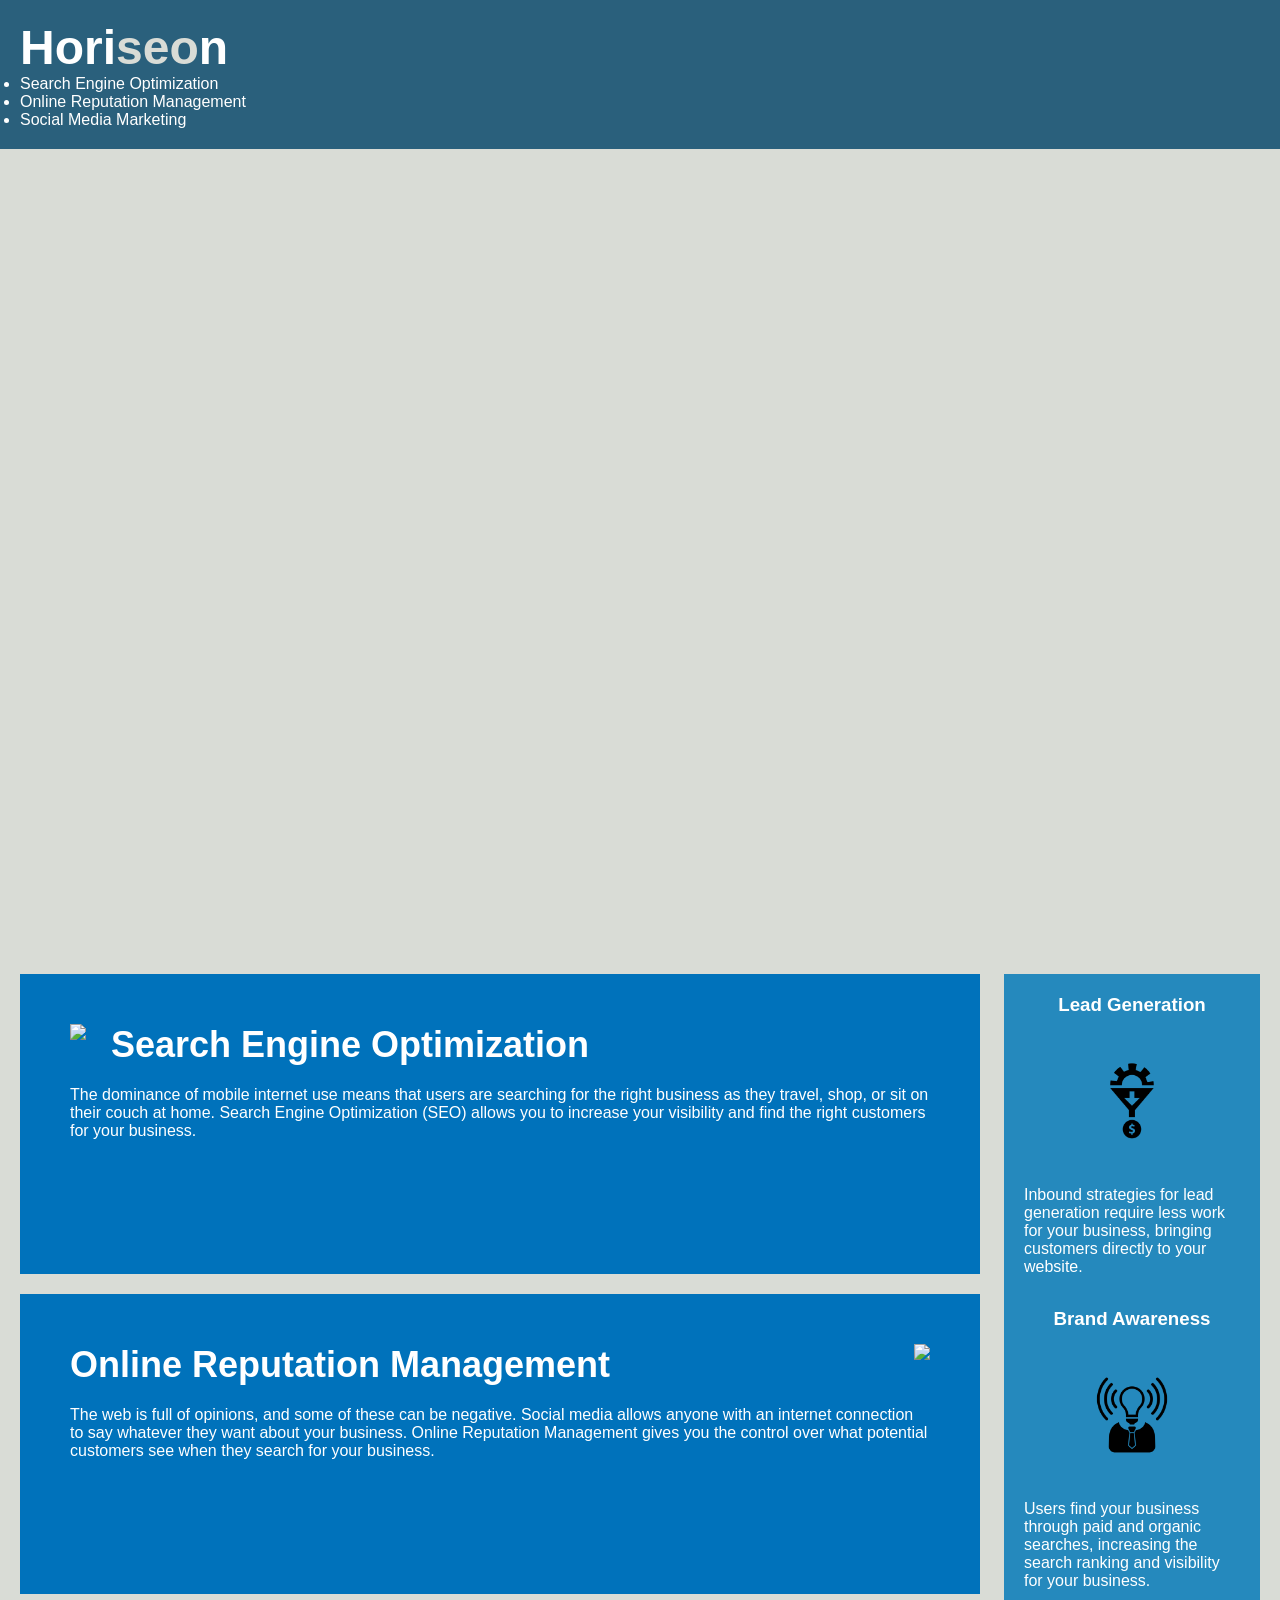
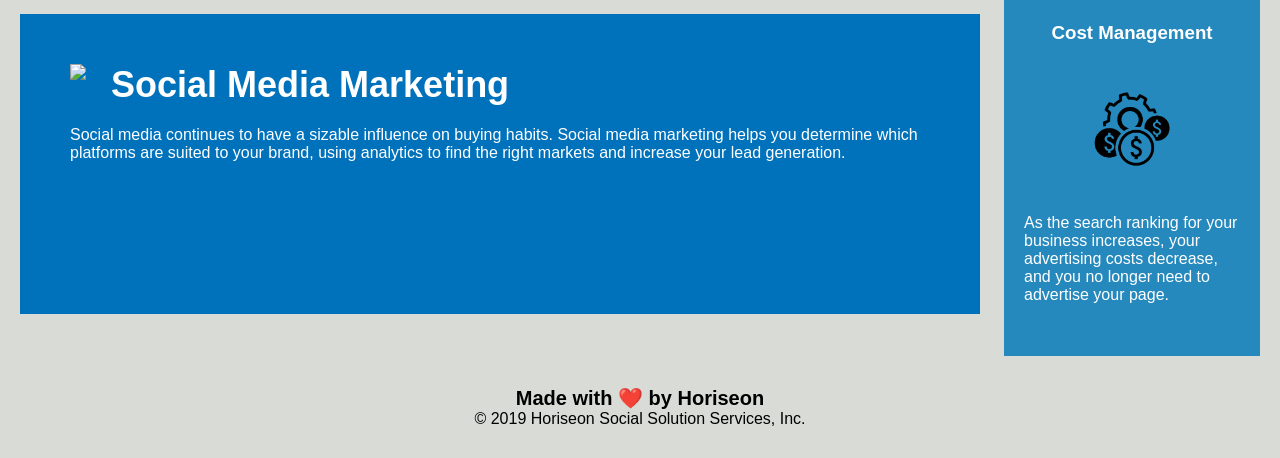
==== index.html @ a4fc401b "Reorg the folders" ====
<!DOCTYPE html>
<html lang="en-us">

<head>
    <meta charset="UTF-8" />
    <link rel="stylesheet" href="./assets/css/style.css">
    <title>Horiseon corporate website</title>
</head>

<body>
    <div class="header">
        <h1>Hori<span class="seo">seo</span>n</h1>
        <Nav>
            <ul>
                <li>
                    <a href="#search-engine-optimization">Search Engine Optimization</a>
                </li>
                <li>
                    <a href="#online-reputation-management">Online Reputation Management</a>
                </li>
                <li>
                    <a href="#social-media-marketing">Social Media Marketing</a>
                </li>
            </ul>
        </Nav>
    </div>
    <div class="hero"></div>
    <div class="content">
        <div class="search-engine-optimization">
            <img src="./assets/images/search-engine-optimization.jpg" class="float-left" />
            <h2>Search Engine Optimization</h2>
            <p>
                The dominance of mobile internet use means that users are searching for the right business as they travel, shop, or sit on their couch at home. Search Engine Optimization (SEO) allows you to increase your visibility and find the right customers for your business.
            </p>
        </div>
        <div id="online-reputation-management" class="online-reputation-management">
            <img src="./assets/images/online-reputation-management.jpg" class="float-right" />
            <h2>Online Reputation Management</h2>
            <p>
                The web is full of opinions, and some of these can be negative. Social media allows anyone with an internet connection to say whatever they want about your business. Online Reputation Management gives you the control over what potential customers see when they search for your business.
            </p>
        </div>
        <div id="social-media-marketing" class="social-media-marketing">
            <img src="./assets/images/social-media-marketing.jpg" class="float-left" />
            <h2>Social Media Marketing</h2>
            <p>
                Social media continues to have a sizable influence on buying habits. Social media marketing helps you determine which platforms are suited to your brand, using analytics to find the right markets and increase your lead generation.
            </p>
        </div>
    </div>
    <div class="benefits">
        <div class="benefit-lead">
            <h3>Lead Generation</h3>
            <img src="./assets/images/lead-generation.png" />
            <p>
                Inbound strategies for lead generation require less work for your business, bringing customers directly to your website.
            </p>
        </div>
        <div class="benefit-brand">
            <h3>Brand Awareness</h3>
            <img src="./assets/images/brand-awareness.png" />
            <p>
                Users find your business through paid and organic searches, increasing the search ranking and visibility for your business.
            </p>
        </div>
        <div class="benefit-cost">
            <h3>Cost Management</h3>
            <img src="./assets/images/cost-management.png"></img>
            <p>
                As the search ranking for your business increases, your advertising costs decrease, and you no longer need to advertise your page.
            </p>
        </div>
    </div>
    <div class="footer">
        <h2>Made with ❤️️ by Horiseon</h2>
        <p>
            &copy; 2019 Horiseon Social Solution Services, Inc.
        </p>
    </div>
</body>

</html>
---- assets/css/style.css ----
* {
    box-sizing: border-box;
    padding: 0;
    margin: 0;
}

body {
    background-color: #d9dcd6;
}

.header { 
    padding: 20px;
    font-family: 'Trebuchet MS', 'Lucida Sans Unicode', 'Lucida Grande', 'Lucida Sans', Arial, sans-serif;
    background-color: #2a607c;
    color: #ffffff;
}
 
.header h1 {
    display: inline-block;
    font-size: 48px;
}

.header h1 .seo {
    color: #d9dcd6;
}

.header div {
    padding-top: 15px;
    margin-right: 20px;
    float: right;
    font-family: 'Gill Sans', 'Gill Sans MT', Calibri, 'Trebuchet MS', sans-serif;
    font-size: 20px;
}

.header div ul {
    list-style-type: none;
}

.header div ul li {
    display: inline-block;
    margin-left: 25px;
}

a {
    color: #ffffff;
    text-decoration: none;
}

p {
    font-size: 16px;
}

.hero {
    height: 800px;
    width: 100%;
    margin-bottom: 25px;
    background-image: url("../images/digital-marketing-meeting.jpg");
    background-size: cover;
    background-position: center;
}

.float-left {
    float: left;
    margin-right: 25px;
}

.float-right {
    float: right;
    margin-left: 25px;
}

.content {
    width: 75%;
    display: inline-block;
    margin-left: 20px;
}

.benefits {
    margin-right: 20px;
    padding: 20px;
    clear: both;
    float: right;
    width: 20%;
    height: 100%;
    font-family: 'Gill Sans', 'Gill Sans MT', Calibri, 'Trebuchet MS', sans-serif;
    background-color: #2589bd;
}

.benefit-lead {
    margin-bottom: 32px;
    color: #ffffff;
}

.benefit-brand {
    margin-bottom: 32px;
    color: #ffffff;
}

.benefit-cost {
    margin-bottom: 32px;
    color: #ffffff;
}

.benefit-lead h3 {
    margin-bottom: 10px;
    text-align: center;
}

.benefit-brand h3 {
    margin-bottom: 10px;
    text-align: center;
}

.benefit-cost h3 {
    margin-bottom: 10px;
    text-align: center;
}

.benefit-lead img {
    display: block;
    margin: 10px auto;
    max-width: 150px;
}

.benefit-brand img {
    display: block;
    margin: 10px auto;
    max-width: 150px;
}

.benefit-cost img {
    display: block;
    margin: 10px auto;
    max-width: 150px;
}

.search-engine-optimization {
    margin-bottom: 20px;
    padding: 50px;
    height: 300px;
    font-family: 'Gill Sans', 'Gill Sans MT', Calibri, 'Trebuchet MS', sans-serif;
    background-color: #0072bb;
    color: #ffffff;
}

.online-reputation-management {
    margin-bottom: 20px;
    padding: 50px;
    height: 300px;
    font-family: 'Gill Sans', 'Gill Sans MT', Calibri, 'Trebuchet MS', sans-serif;
    background-color: #0072bb;
    color: #ffffff;
}

.social-media-marketing {
    margin-bottom: 20px;
    padding: 50px;
    height: 300px;
    font-family: 'Gill Sans', 'Gill Sans MT', Calibri, 'Trebuchet MS', sans-serif;
    background-color: #0072bb;
    color: #ffffff;
}

.search-engine-optimization img {
    max-height: 200px;
}

.online-reputation-management img {
    max-height: 200px;
}

.social-media-marketing img {
    max-height: 200px;
}

.search-engine-optimization h2 {
    margin-bottom: 20px;
    font-size: 36px;
}

.online-reputation-management h2 {
    margin-bottom: 20px;
    font-size: 36px;
}

.social-media-marketing h2 {
    margin-bottom: 20px;
    font-size: 36px;
}

.footer {
    padding: 30px;
    clear: both;
    font-family: 'Trebuchet MS', 'Lucida Sans Unicode', 'Lucida Grande', 'Lucida Sans', Arial, sans-serif;
    text-align: center;
}

.footer h2 {
    font-size: 20px;
}
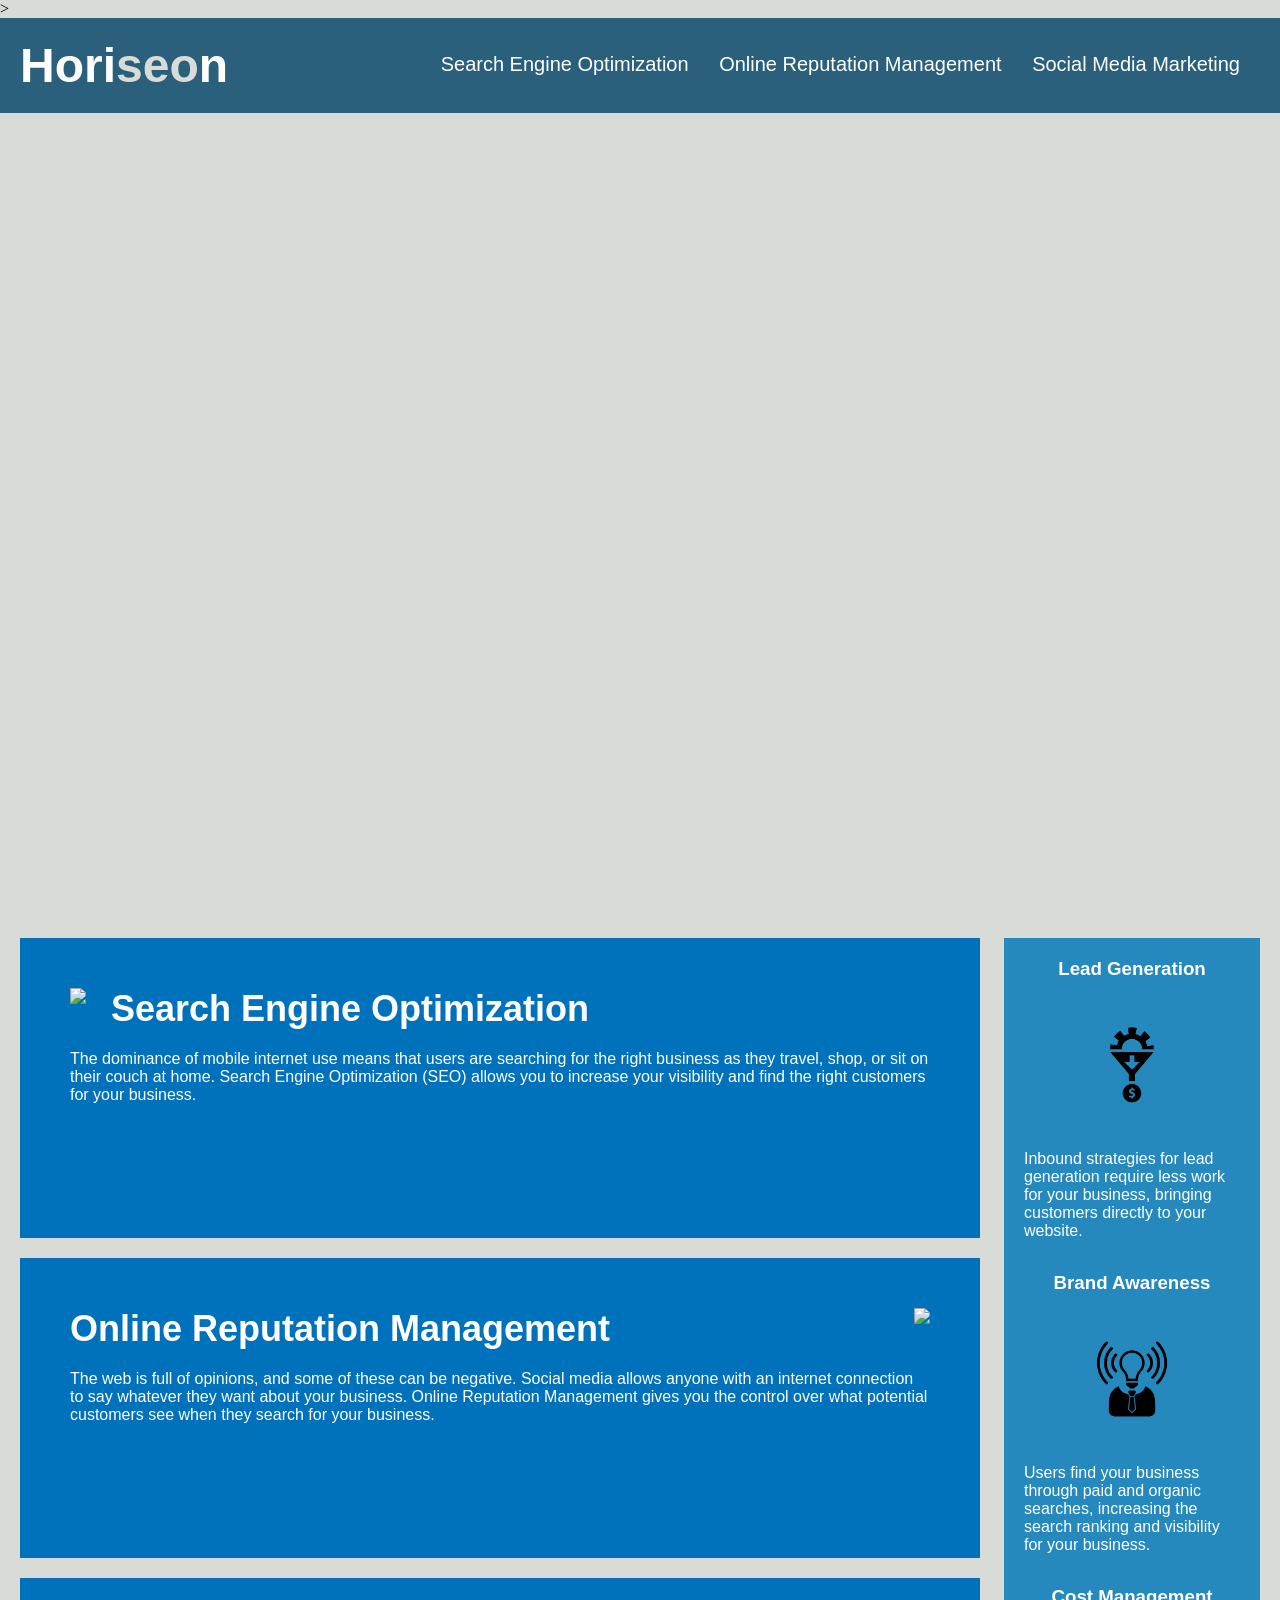
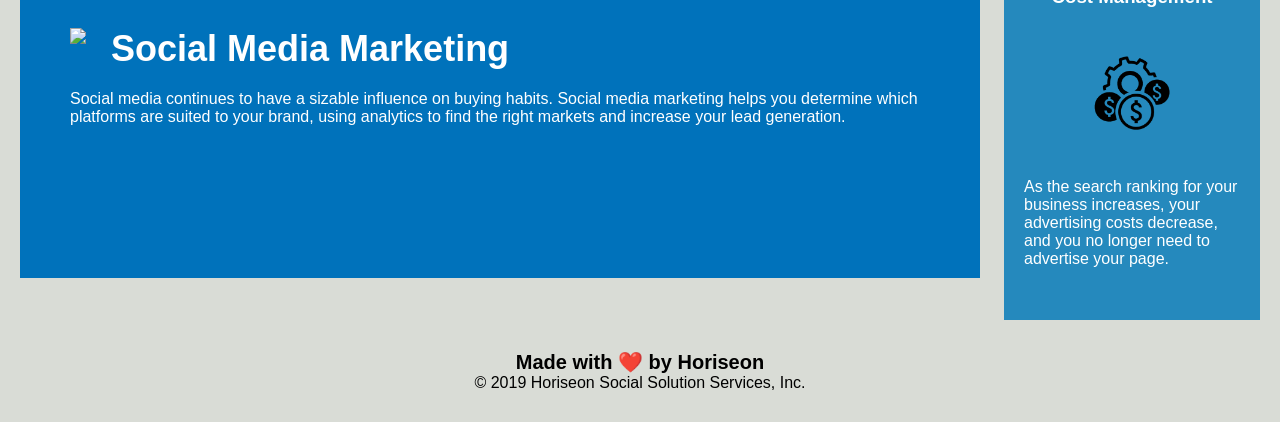
==== commit beb6e8d3: "added initial semantic tags to index.html" ====
--- a/index.html
+++ b/index.html
@@ -1,16 +1,19 @@
+<!-- Horiseon site refactor to optimize for SEO
+     Revised: 6/12/2020  -->
 <!DOCTYPE html>
 <html lang="en-us">
-
+<!-- Changed title to reflect corporate name  -->
 <head>
     <meta charset="UTF-8" />
     <link rel="stylesheet" href="./assets/css/style.css">
     <title>Horiseon corporate website</title>
-</head>
-
+</head>>
 <body>
-    <div class="header">
-        <h1>Hori<span class="seo">seo</span>n</h1>
-        <Nav>
+    <!-- "header" and "nav" semantic tags encapsulate company name and navigation elements -->
+    <header>
+        <div class="header">
+            <h1>Hori<span class="seo">seo</span>n</h1>
+    <nav>
             <ul>
                 <li>
                     <a href="#search-engine-optimization">Search Engine Optimization</a>
@@ -22,61 +25,66 @@
                     <a href="#social-media-marketing">Social Media Marketing</a>
                 </li>
             </ul>
-        </Nav>
-    </div>
-    <div class="hero"></div>
-    <div class="content">
-        <div class="search-engine-optimization">
-            <img src="./assets/images/search-engine-optimization.jpg" class="float-left" />
-            <h2>Search Engine Optimization</h2>
+    </nav>
+        </div>
+
+        <div class="hero"></div>
+    </header>    
+        <div class="content">
+            <div class="search-engine-optimization">
+                <img src="./assets/images/search-engine-optimization.jpg" class="float-left" />
+                <h2>Search Engine Optimization</h2>
+                <p>
+                    The dominance of mobile internet use means that users are searching for the right business as they travel, shop, or sit on their couch at home. Search Engine Optimization (SEO) allows you to increase your visibility and find the right customers for your business.
+                </p>
+            </div>
+            <div id="online-reputation-management" class="online-reputation-management">
+                <img src="./assets/images/online-reputation-management.jpg" class="float-right" />
+                <h2>Online Reputation Management</h2>
+                <p>
+                    The web is full of opinions, and some of these can be negative. Social media allows anyone with an internet connection to say whatever they want about your business. Online Reputation Management gives you the control over what potential customers see when they search for your business.
+                </p>
+            </div>
+            <div id="social-media-marketing" class="social-media-marketing">
+                <img src="./assets/images/social-media-marketing.jpg" class="float-left" />
+                <h2>Social Media Marketing</h2>
+                <p>
+                    Social media continues to have a sizable influence on buying habits. Social media marketing helps you determine which platforms are suited to your brand, using analytics to find the right markets and increase your lead generation.
+                </p>
+            </div>
+        </div>
+        <div class="benefits">
+            <div class="benefit-lead">
+                <h3>Lead Generation</h3>
+                <img src="./assets/images/lead-generation.png" />
+                <p>
+                    Inbound strategies for lead generation require less work for your business, bringing customers directly to your website.
+                </p>
+            </div>
+            <div class="benefit-brand">
+                <h3>Brand Awareness</h3>
+                <img src="./assets/images/brand-awareness.png" />
+                <p>
+                    Users find your business through paid and organic searches, increasing the search ranking and visibility for your business.
+                </p>
+            </div>
+            <div class="benefit-cost">
+                <h3>Cost Management</h3>
+                <img src="./assets/images/cost-management.png"></img>
+                <p>
+                    As the search ranking for your business increases, your advertising costs decrease, and you no longer need to advertise your page.
+                </p>
+            </div>
+        </div>
+    <footer>    
+        <div class="footer">
+            <h2>Made with ❤️️ by Horiseon</h2>
             <p>
-                The dominance of mobile internet use means that users are searching for the right business as they travel, shop, or sit on their couch at home. Search Engine Optimization (SEO) allows you to increase your visibility and find the right customers for your business.
+                &copy; 2019 Horiseon Social Solution Services, Inc.
             </p>
         </div>
-        <div id="online-reputation-management" class="online-reputation-management">
-            <img src="./assets/images/online-reputation-management.jpg" class="float-right" />
-            <h2>Online Reputation Management</h2>
-            <p>
-                The web is full of opinions, and some of these can be negative. Social media allows anyone with an internet connection to say whatever they want about your business. Online Reputation Management gives you the control over what potential customers see when they search for your business.
-            </p>
-        </div>
-        <div id="social-media-marketing" class="social-media-marketing">
-            <img src="./assets/images/social-media-marketing.jpg" class="float-left" />
-            <h2>Social Media Marketing</h2>
-            <p>
-                Social media continues to have a sizable influence on buying habits. Social media marketing helps you determine which platforms are suited to your brand, using analytics to find the right markets and increase your lead generation.
-            </p>
-        </div>
-    </div>
-    <div class="benefits">
-        <div class="benefit-lead">
-            <h3>Lead Generation</h3>
-            <img src="./assets/images/lead-generation.png" />
-            <p>
-                Inbound strategies for lead generation require less work for your business, bringing customers directly to your website.
-            </p>
-        </div>
-        <div class="benefit-brand">
-            <h3>Brand Awareness</h3>
-            <img src="./assets/images/brand-awareness.png" />
-            <p>
-                Users find your business through paid and organic searches, increasing the search ranking and visibility for your business.
-            </p>
-        </div>
-        <div class="benefit-cost">
-            <h3>Cost Management</h3>
-            <img src="./assets/images/cost-management.png"></img>
-            <p>
-                As the search ranking for your business increases, your advertising costs decrease, and you no longer need to advertise your page.
-            </p>
-        </div>
-    </div>
-    <div class="footer">
-        <h2>Made with ❤️️ by Horiseon</h2>
-        <p>
-            &copy; 2019 Horiseon Social Solution Services, Inc.
-        </p>
-    </div>
+    </footer>
 </body>
-
+    
 </html>
+    
--- a/assets/css/style.css
+++ b/assets/css/style.css
@@ -24,7 +24,7 @@
     color: #d9dcd6;
 }
 
-.header div {
+.header nav {
     padding-top: 15px;
     margin-right: 20px;
     float: right;
@@ -32,11 +32,11 @@
     font-size: 20px;
 }
 
-.header div ul {
+.header nav ul {
     list-style-type: none;
 }
 
-.header div ul li {
+.header nav ul li {
     display: inline-block;
     margin-left: 25px;
 }
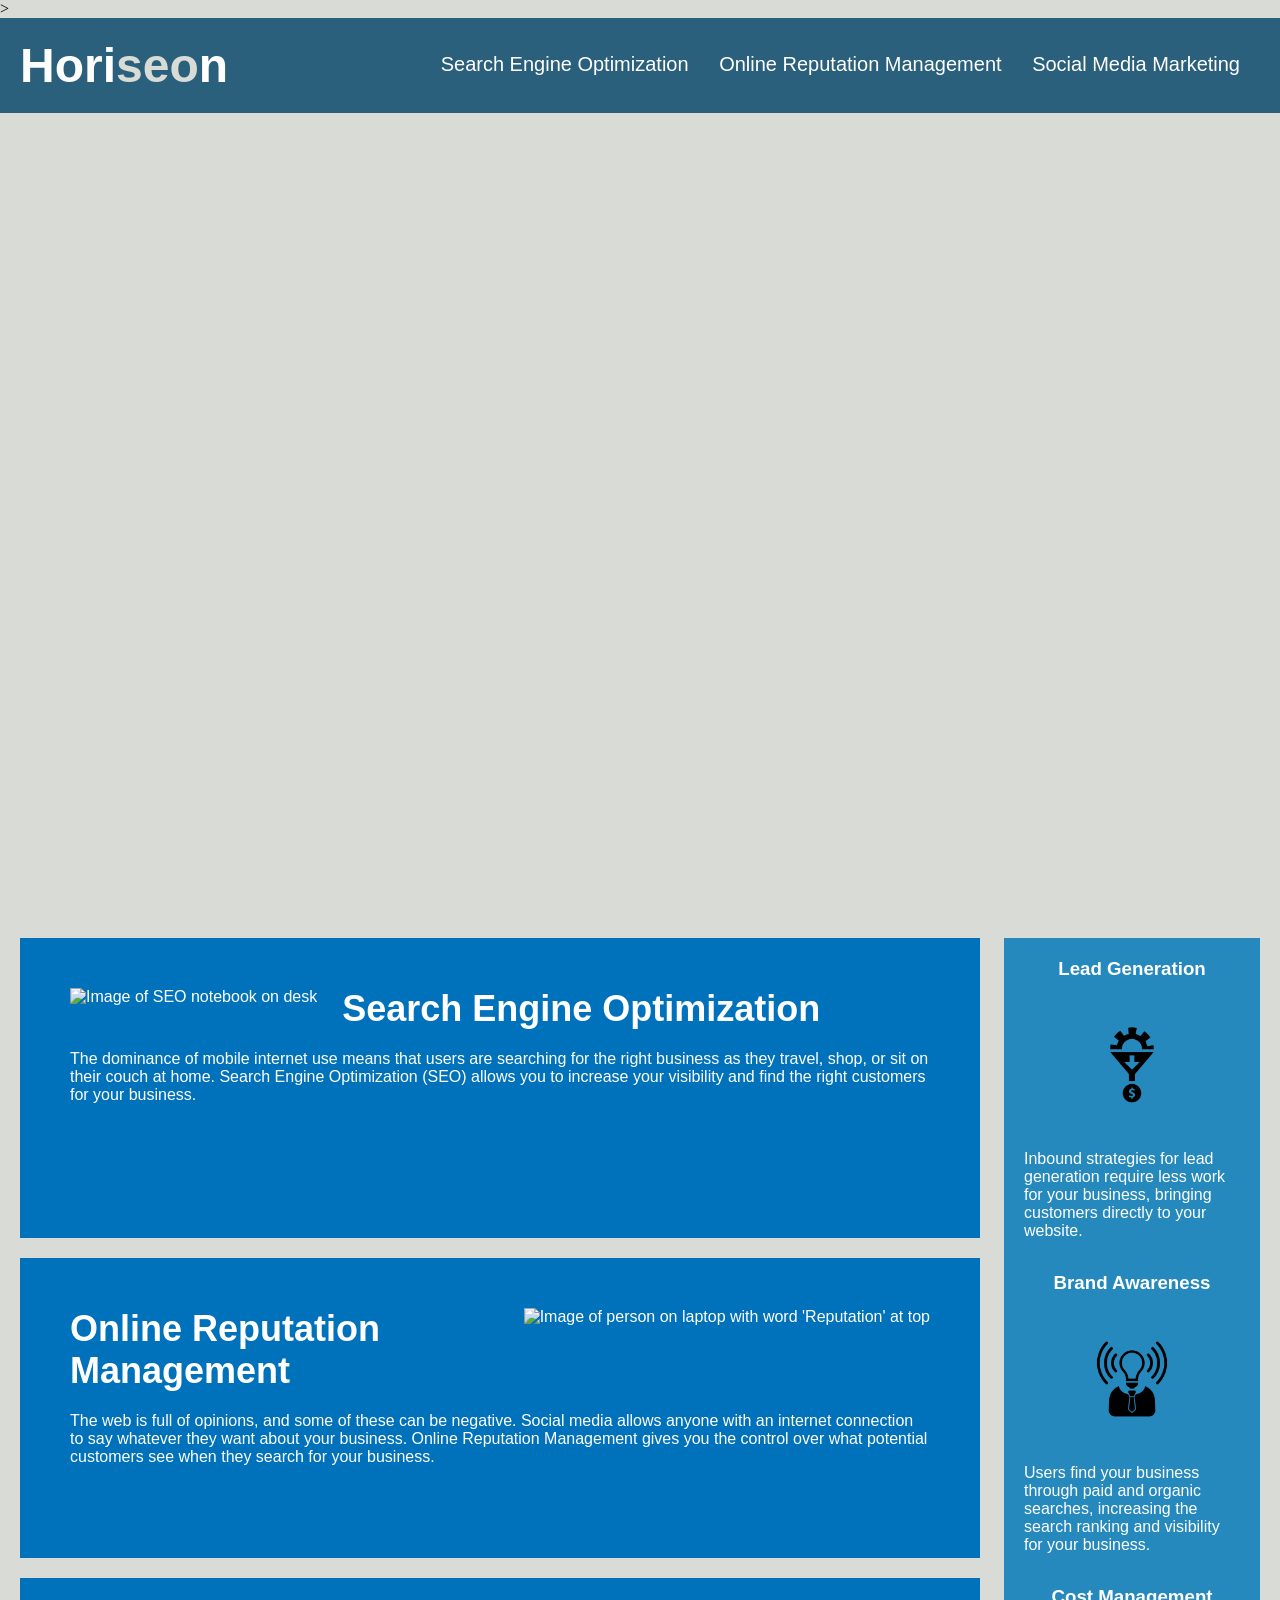
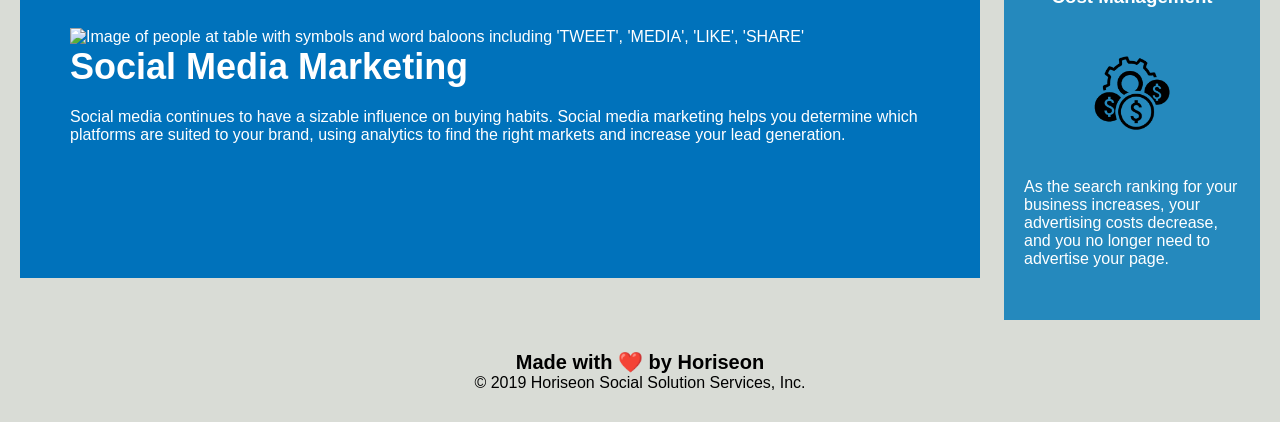
==== commit 347eca9f: "Added semantic tags to index.html, corrected navigation on first bookmark link, added alt descriptio" ====
--- a/index.html
+++ b/index.html
@@ -1,4 +1,4 @@
-<!-- Horiseon site refactor to optimize for SEO
+<!-- Horiseon site refactor to optimize for SEO and accessibility
      Revised: 6/12/2020  -->
 <!DOCTYPE html>
 <html lang="en-us">
@@ -6,13 +6,15 @@
 <head>
     <meta charset="UTF-8" />
     <link rel="stylesheet" href="./assets/css/style.css">
-    <title>Horiseon corporate website</title>
+    <title>Horiseon Corporation</title>
 </head>>
 <body>
-    <!-- "header" and "nav" semantic tags encapsulate company name and navigation elements -->
+    <!-- "header" and "nav" semantic tags encapsulate company name,navigation/bookmark links and
+    background image  -->
     <header>
         <div class="header">
             <h1>Hori<span class="seo">seo</span>n</h1>
+
     <nav>
             <ul>
                 <li>
@@ -27,55 +29,64 @@
             </ul>
     </nav>
         </div>
-
-        <div class="hero"></div>
-    </header>    
+    <background-image>    
+        <div class="hero" alt="Image of Digital Marking business meeting of people around conference table"></div>
+    </background-image>
+    </header>  
+    <!-- "section" tag for site content-  -->
+    <section>
+            <!-- Note: id's and classes declared below carry the same name.
+            e.g. id="search-engine-optimization" is a bookmark for navigation within this index.html file
+            class="search-engine-optimization" references the class attributes for ".search-engine-optimization" found in style.css  -->
         <div class="content">
-            <div class="search-engine-optimization">
-                <img src="./assets/images/search-engine-optimization.jpg" class="float-left" />
+            <div id="search-engine-optimization" class="search-engine-optimization">
+                <img src="./assets/images/search-engine-optimization.jpg" alt="Image of SEO notebook on desk" class="float-left" />
                 <h2>Search Engine Optimization</h2>
                 <p>
                     The dominance of mobile internet use means that users are searching for the right business as they travel, shop, or sit on their couch at home. Search Engine Optimization (SEO) allows you to increase your visibility and find the right customers for your business.
                 </p>
             </div>
             <div id="online-reputation-management" class="online-reputation-management">
-                <img src="./assets/images/online-reputation-management.jpg" class="float-right" />
+                <img src="./assets/images/online-reputation-management.jpg" alt="Image of person on laptop with word 'Reputation' at top" class="float-right" />
                 <h2>Online Reputation Management</h2>
                 <p>
                     The web is full of opinions, and some of these can be negative. Social media allows anyone with an internet connection to say whatever they want about your business. Online Reputation Management gives you the control over what potential customers see when they search for your business.
                 </p>
             </div>
             <div id="social-media-marketing" class="social-media-marketing">
-                <img src="./assets/images/social-media-marketing.jpg" class="float-left" />
+                <img src="./assets/images/social-media-marketing.jpg" alt="Image of people at table with symbols and word baloons including 'TWEET', 'MEDIA', 'LIKE', 'SHARE'" class="float-left" />
                 <h2>Social Media Marketing</h2>
                 <p>
                     Social media continues to have a sizable influence on buying habits. Social media marketing helps you determine which platforms are suited to your brand, using analytics to find the right markets and increase your lead generation.
                 </p>
             </div>
         </div>
+  
         <div class="benefits">
             <div class="benefit-lead">
                 <h3>Lead Generation</h3>
-                <img src="./assets/images/lead-generation.png" />
+                <img src="./assets/images/lead-generation.png" alt= "Funnel icon with gear wheel on top, funneling into dollar sign"/>
                 <p>
                     Inbound strategies for lead generation require less work for your business, bringing customers directly to your website.
                 </p>
             </div>
             <div class="benefit-brand">
                 <h3>Brand Awareness</h3>
-                <img src="./assets/images/brand-awareness.png" />
+                <img src="./assets/images/brand-awareness.png" alt= "Person icon with light bulb for a head"/>
                 <p>
                     Users find your business through paid and organic searches, increasing the search ranking and visibility for your business.
                 </p>
             </div>
             <div class="benefit-cost">
                 <h3>Cost Management</h3>
-                <img src="./assets/images/cost-management.png"></img>
+                <img src="./assets/images/cost-management.png" alt = "Gear wheel icon surrounded by dollar signs"/>
                 <p>
                     As the search ranking for your business increases, your advertising costs decrease, and you no longer need to advertise your page.
                 </p>
             </div>
         </div>
+    </section>
+    <!-- semantic footer tag to separate footer content -->
     <footer>    
         <div class="footer">
             <h2>Made with ❤️️ by Horiseon</h2>
--- a/assets/css/style.css
+++ b/assets/css/style.css
@@ -86,55 +86,63 @@
     background-color: #2589bd;
 }
 
-.benefit-lead {
+.benefit-lead,
+.benefit-brand,
+.benefit-cost  {
     margin-bottom: 32px;
     color: #ffffff;
 }
 
-.benefit-brand {
+/* .benefit-brand {
     margin-bottom: 32px;
     color: #ffffff;
 }
 
 .benefit-cost {
     margin-bottom: 32px;
-    color: #ffffff;
-}
-
-.benefit-lead h3 {
-    margin-bottom: 10px;
-    text-align: center;
-}
-
-.benefit-brand h3 {
-    margin-bottom: 10px;
-    text-align: center;
-}
-
+    color: #ffffff; 
+}*/
+
+.benefit-lead h3,
+.benefit-brand h3,
 .benefit-cost h3 {
     margin-bottom: 10px;
     text-align: center;
 }
 
-.benefit-lead img {
-    display: block;
-    margin: 10px auto;
-    max-width: 150px;
-}
-
-.benefit-brand img {
-    display: block;
-    margin: 10px auto;
-    max-width: 150px;
-}
-
+/* .benefit-brand h3 {
+    margin-bottom: 10px;
+    text-align: center;
+}
+
+.benefit-cost h3 {
+    margin-bottom: 10px;
+    text-align: center;
+} */
+
+.benefit-lead img,
+.benefit-brand img,
 .benefit-cost img {
     display: block;
     margin: 10px auto;
     max-width: 150px;
 }
 
-.search-engine-optimization {
+/* .benefit-brand img {
+    display: block;
+    margin: 10px auto;
+    max-width: 150px;
+}
+
+.benefit-cost img {
+    display: block;
+    margin: 10px auto;
+    max-width: 150px;
+} */
+
+.search-engine-optimization,
+.online-reputation-management,
+.social-media-marketing {
     margin-bottom: 20px;
     padding: 50px;
     height: 300px;
@@ -143,7 +151,7 @@
     color: #ffffff;
 }
 
-.online-reputation-management {
+/* .online-reputation-management {
     margin-bottom: 20px;
     padding: 50px;
     height: 300px;
@@ -159,26 +167,30 @@
     font-family: 'Gill Sans', 'Gill Sans MT', Calibri, 'Trebuchet MS', sans-serif;
     background-color: #0072bb;
     color: #ffffff;
-}
-
-.search-engine-optimization img {
+} */
+
+.search-engine-optimization img,
+.online-reputation-management img,
+.social-media-marketing img {
     max-height: 200px;
 }
-
+/* 
 .online-reputation-management img {
     max-height: 200px;
 }
 
 .social-media-marketing img {
     max-height: 200px;
-}
-
-.search-engine-optimization h2 {
+} */
+
+.search-engine-optimization h2,
+.online-reputation-management h2,
+.social-media-marketing h2 {
     margin-bottom: 20px;
     font-size: 36px;
 }
 
-.online-reputation-management h2 {
+/* .online-reputation-management h2 {
     margin-bottom: 20px;
     font-size: 36px;
 }
@@ -186,7 +198,7 @@
 .social-media-marketing h2 {
     margin-bottom: 20px;
     font-size: 36px;
-}
+} */
 
 .footer {
     padding: 30px;
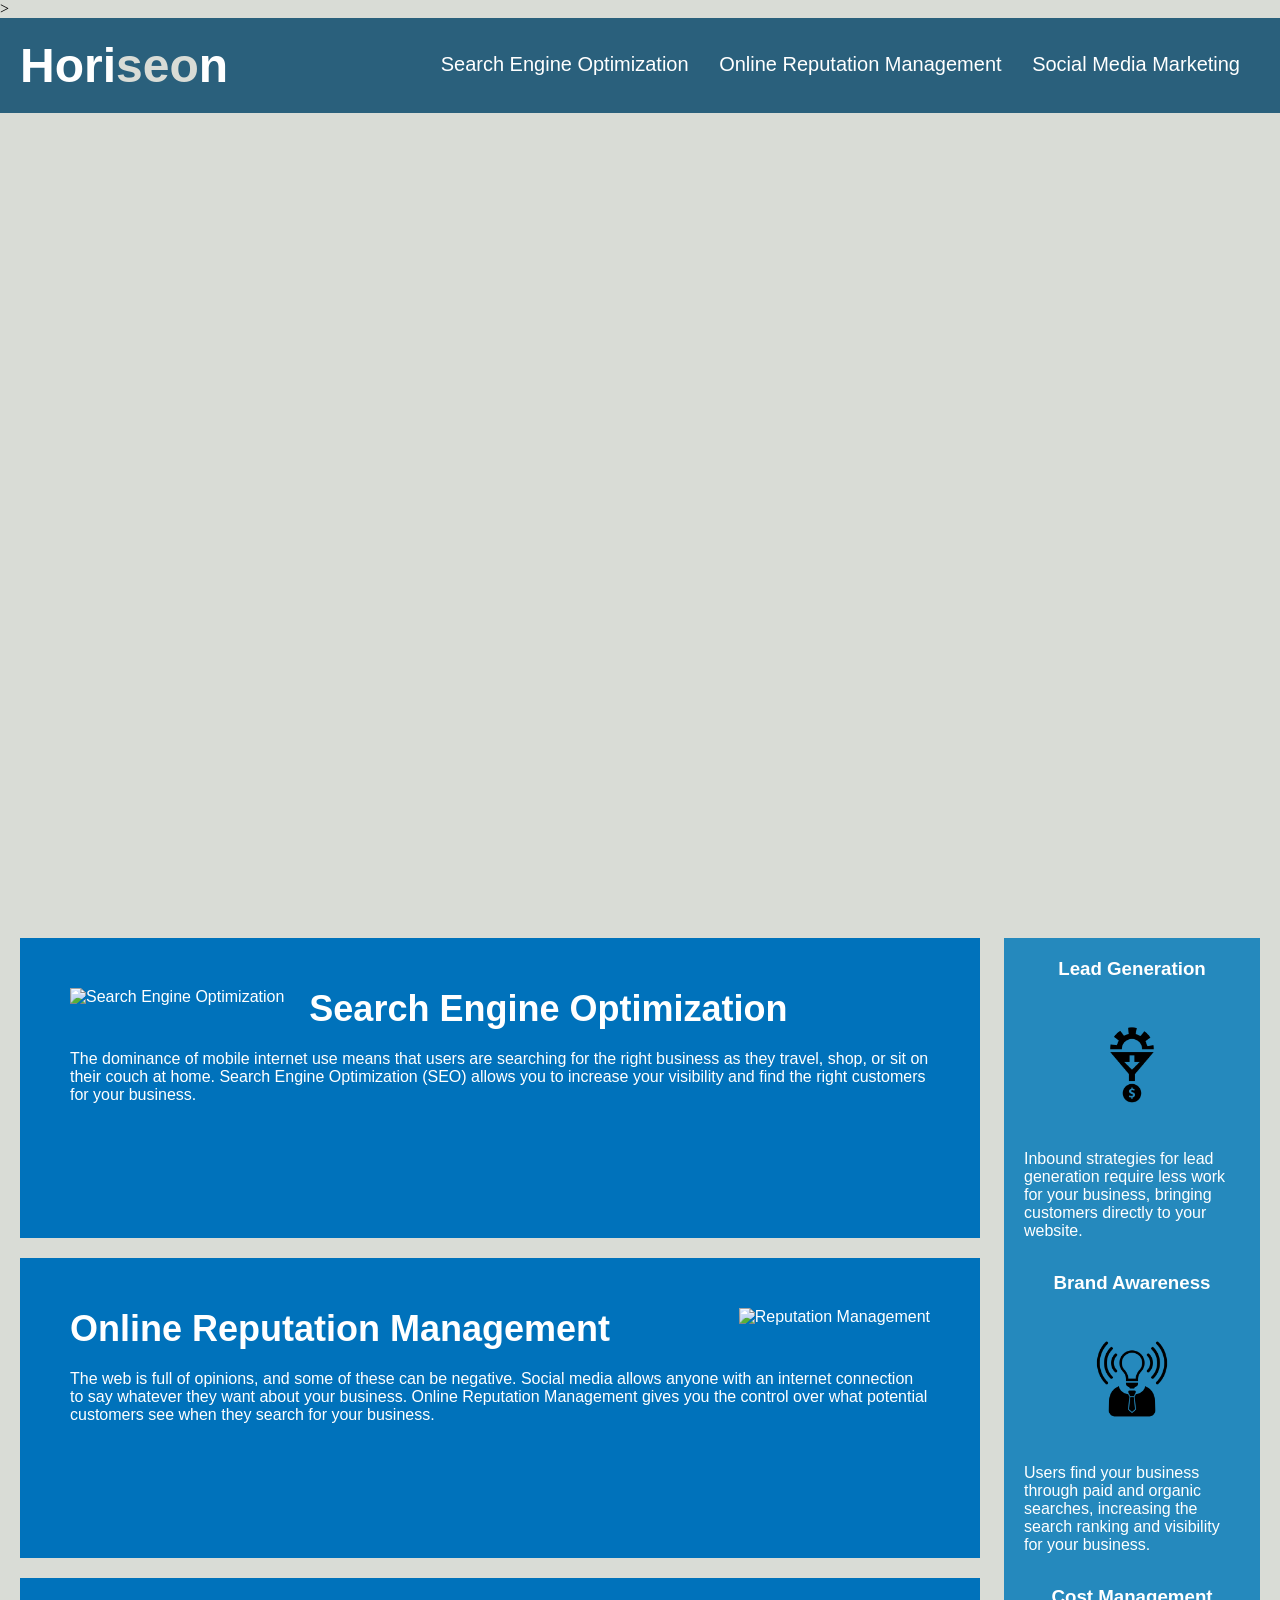
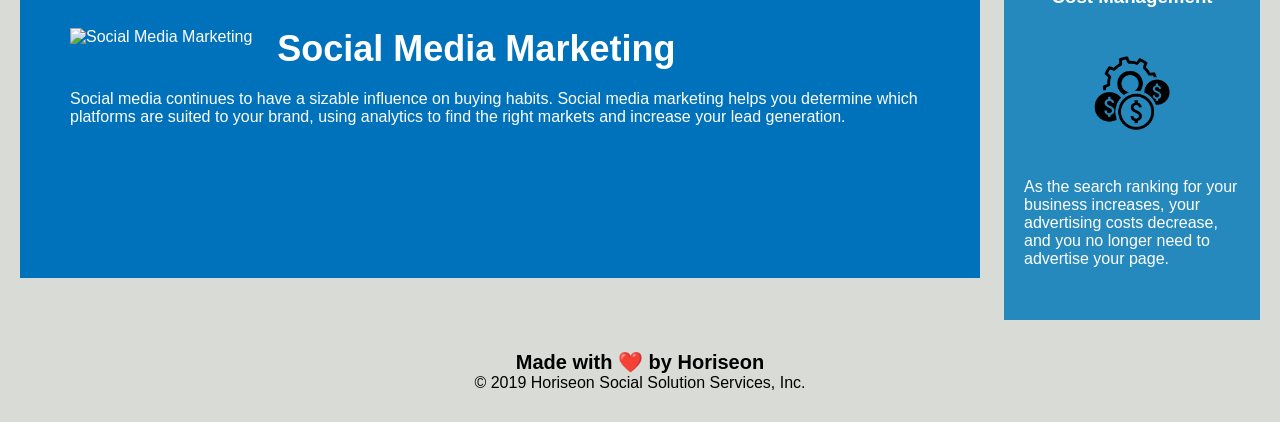
==== commit 1c8d5feb: "Modified ALT tags to be more concise" ====
--- a/index.html
+++ b/index.html
@@ -6,7 +6,7 @@
 <head>
     <meta charset="UTF-8" />
     <link rel="stylesheet" href="./assets/css/style.css">
-    <title>Horiseon Corporation</title>
+        <title>Horiseon Corporation</title>
 </head>>
 <body>
     <!-- "header" and "nav" semantic tags encapsulate company name,navigation/bookmark links and
@@ -30,7 +30,7 @@
     </nav>
         </div>
     <background-image>    
-        <div class="hero" alt="Image of Digital Marking business meeting of people around conference table"></div>
+        <div class="hero" alt="Digital Marketing business meeting"></div>
     </background-image>
     </header>  
     <!-- "section" tag for site content-  -->
@@ -40,21 +40,21 @@
             class="search-engine-optimization" references the class attributes for ".search-engine-optimization" found in style.css  -->
         <div class="content">
             <div id="search-engine-optimization" class="search-engine-optimization">
-                <img src="./assets/images/search-engine-optimization.jpg" alt="Image of SEO notebook on desk" class="float-left" />
+                <img src="./assets/images/search-engine-optimization.jpg" alt="Search Engine Optimization" class="float-left" />
                 <h2>Search Engine Optimization</h2>
                 <p>
                     The dominance of mobile internet use means that users are searching for the right business as they travel, shop, or sit on their couch at home. Search Engine Optimization (SEO) allows you to increase your visibility and find the right customers for your business.
                 </p>
             </div>
             <div id="online-reputation-management" class="online-reputation-management">
-                <img src="./assets/images/online-reputation-management.jpg" alt="Image of person on laptop with word 'Reputation' at top" class="float-right" />
+                <img src="./assets/images/online-reputation-management.jpg" alt="Reputation Management" class="float-right" />
                 <h2>Online Reputation Management</h2>
                 <p>
                     The web is full of opinions, and some of these can be negative. Social media allows anyone with an internet connection to say whatever they want about your business. Online Reputation Management gives you the control over what potential customers see when they search for your business.
                 </p>
             </div>
             <div id="social-media-marketing" class="social-media-marketing">
-                <img src="./assets/images/social-media-marketing.jpg" alt="Image of people at table with symbols and word baloons including 'TWEET', 'MEDIA', 'LIKE', 'SHARE'" class="float-left" />
+                <img src="./assets/images/social-media-marketing.jpg" alt="Social Media Marketing" class="float-left" />
                 <h2>Social Media Marketing</h2>
                 <p>
                     Social media continues to have a sizable influence on buying habits. Social media marketing helps you determine which platforms are suited to your brand, using analytics to find the right markets and increase your lead generation.
@@ -65,21 +65,21 @@
         <div class="benefits">
             <div class="benefit-lead">
                 <h3>Lead Generation</h3>
-                <img src="./assets/images/lead-generation.png" alt= "Funnel icon with gear wheel on top, funneling into dollar sign"/>
+                <img src="./assets/images/lead-generation.png" alt= "Lead Generation"/>
                 <p>
                     Inbound strategies for lead generation require less work for your business, bringing customers directly to your website.
                 </p>
             </div>
             <div class="benefit-brand">
                 <h3>Brand Awareness</h3>
-                <img src="./assets/images/brand-awareness.png" alt= "Person icon with light bulb for a head"/>
+                <img src="./assets/images/brand-awareness.png" alt= "Brand Awareness"/>
                 <p>
                     Users find your business through paid and organic searches, increasing the search ranking and visibility for your business.
                 </p>
             </div>
             <div class="benefit-cost">
                 <h3>Cost Management</h3>
-                <img src="./assets/images/cost-management.png" alt = "Gear wheel icon surrounded by dollar signs"/>
+                <img src="./assets/images/cost-management.png" alt = "Cost Management"/>
                 <p>
                     As the search ranking for your business increases, your advertising costs decrease, and you no longer need to advertise your page.
                 </p>
